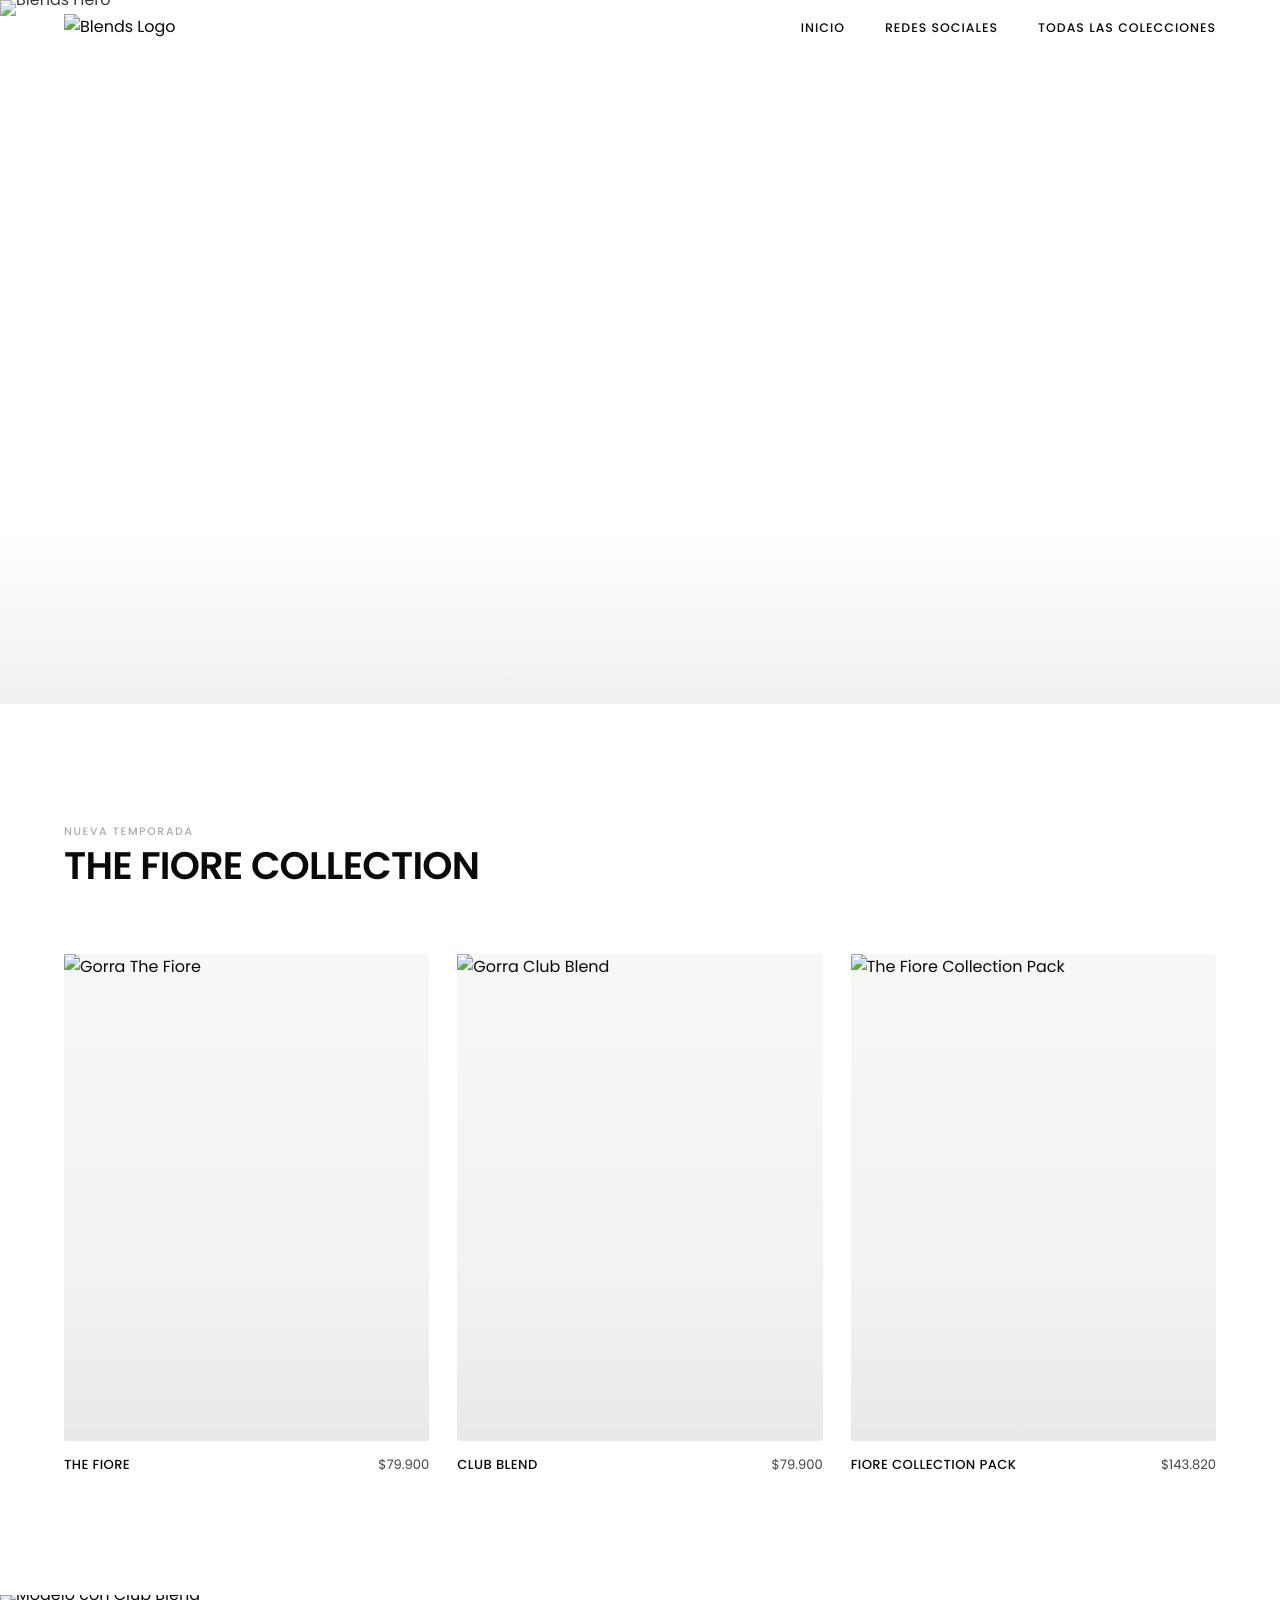
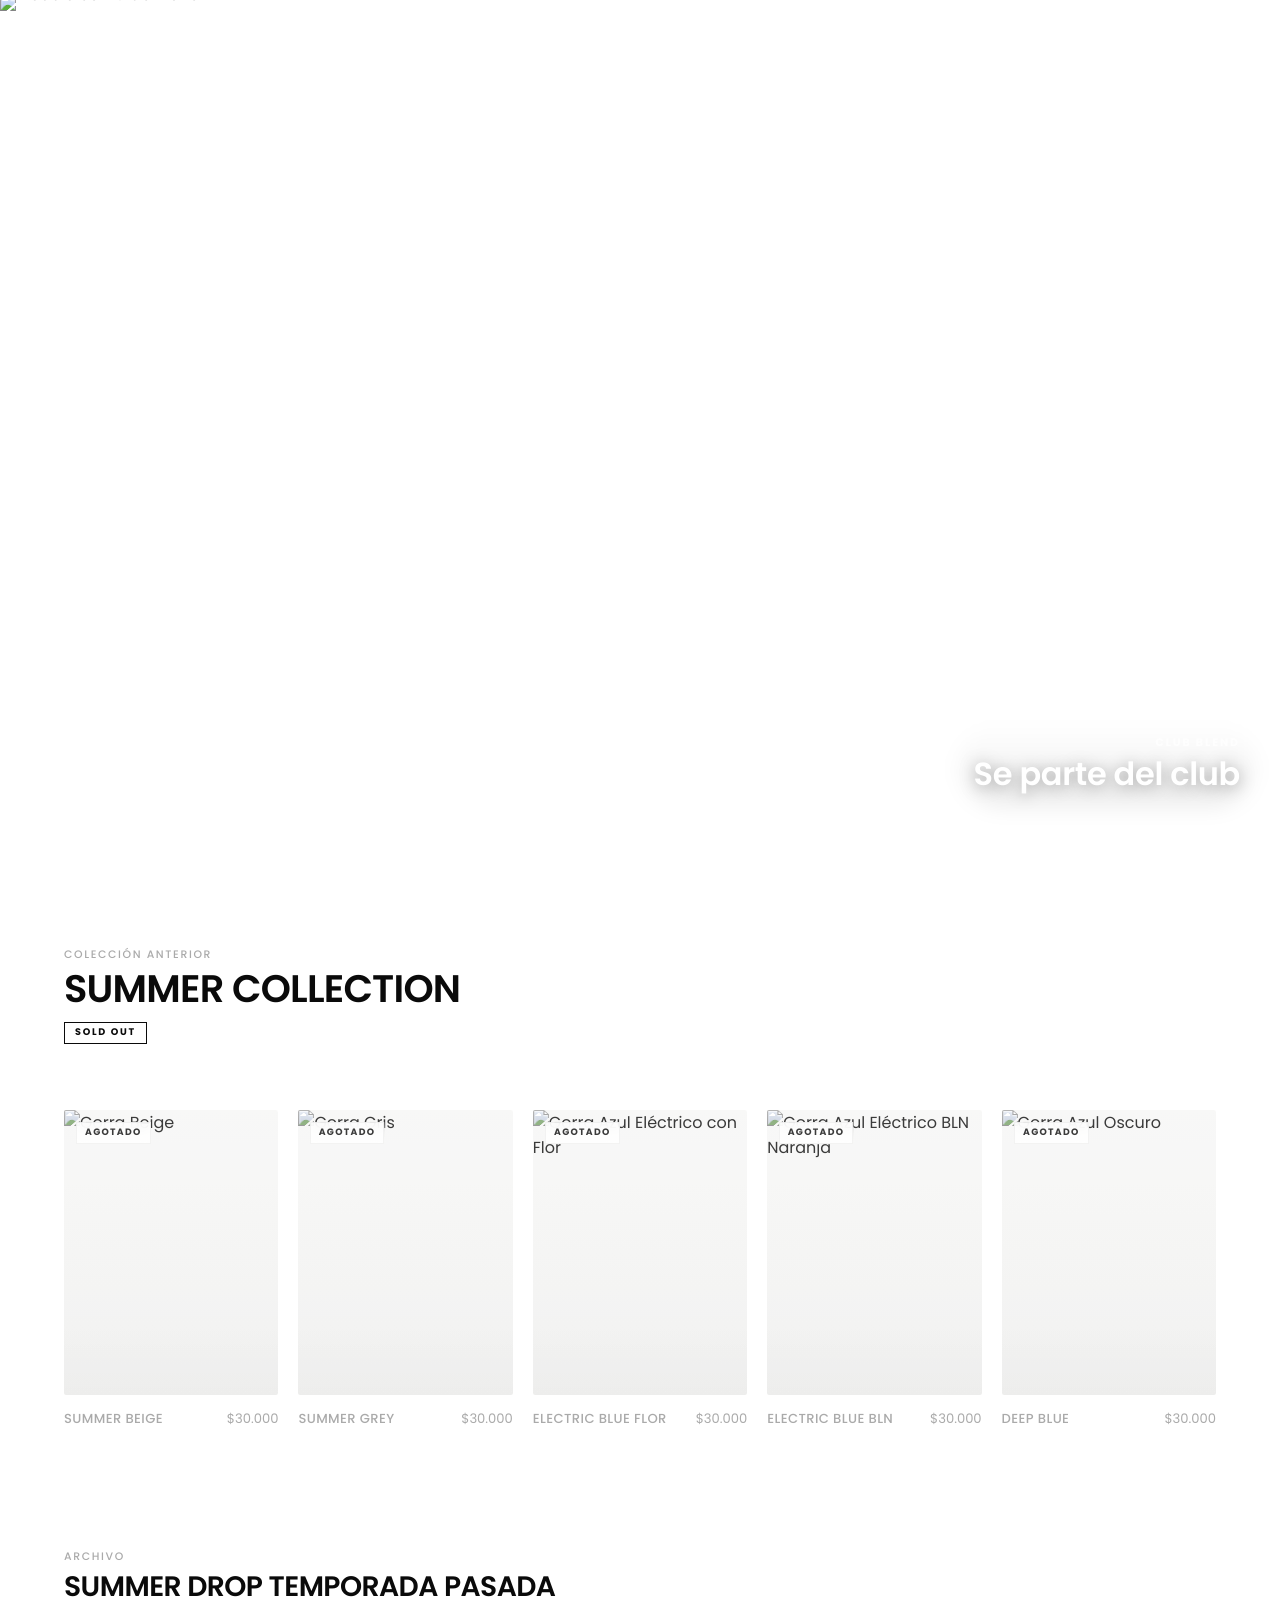
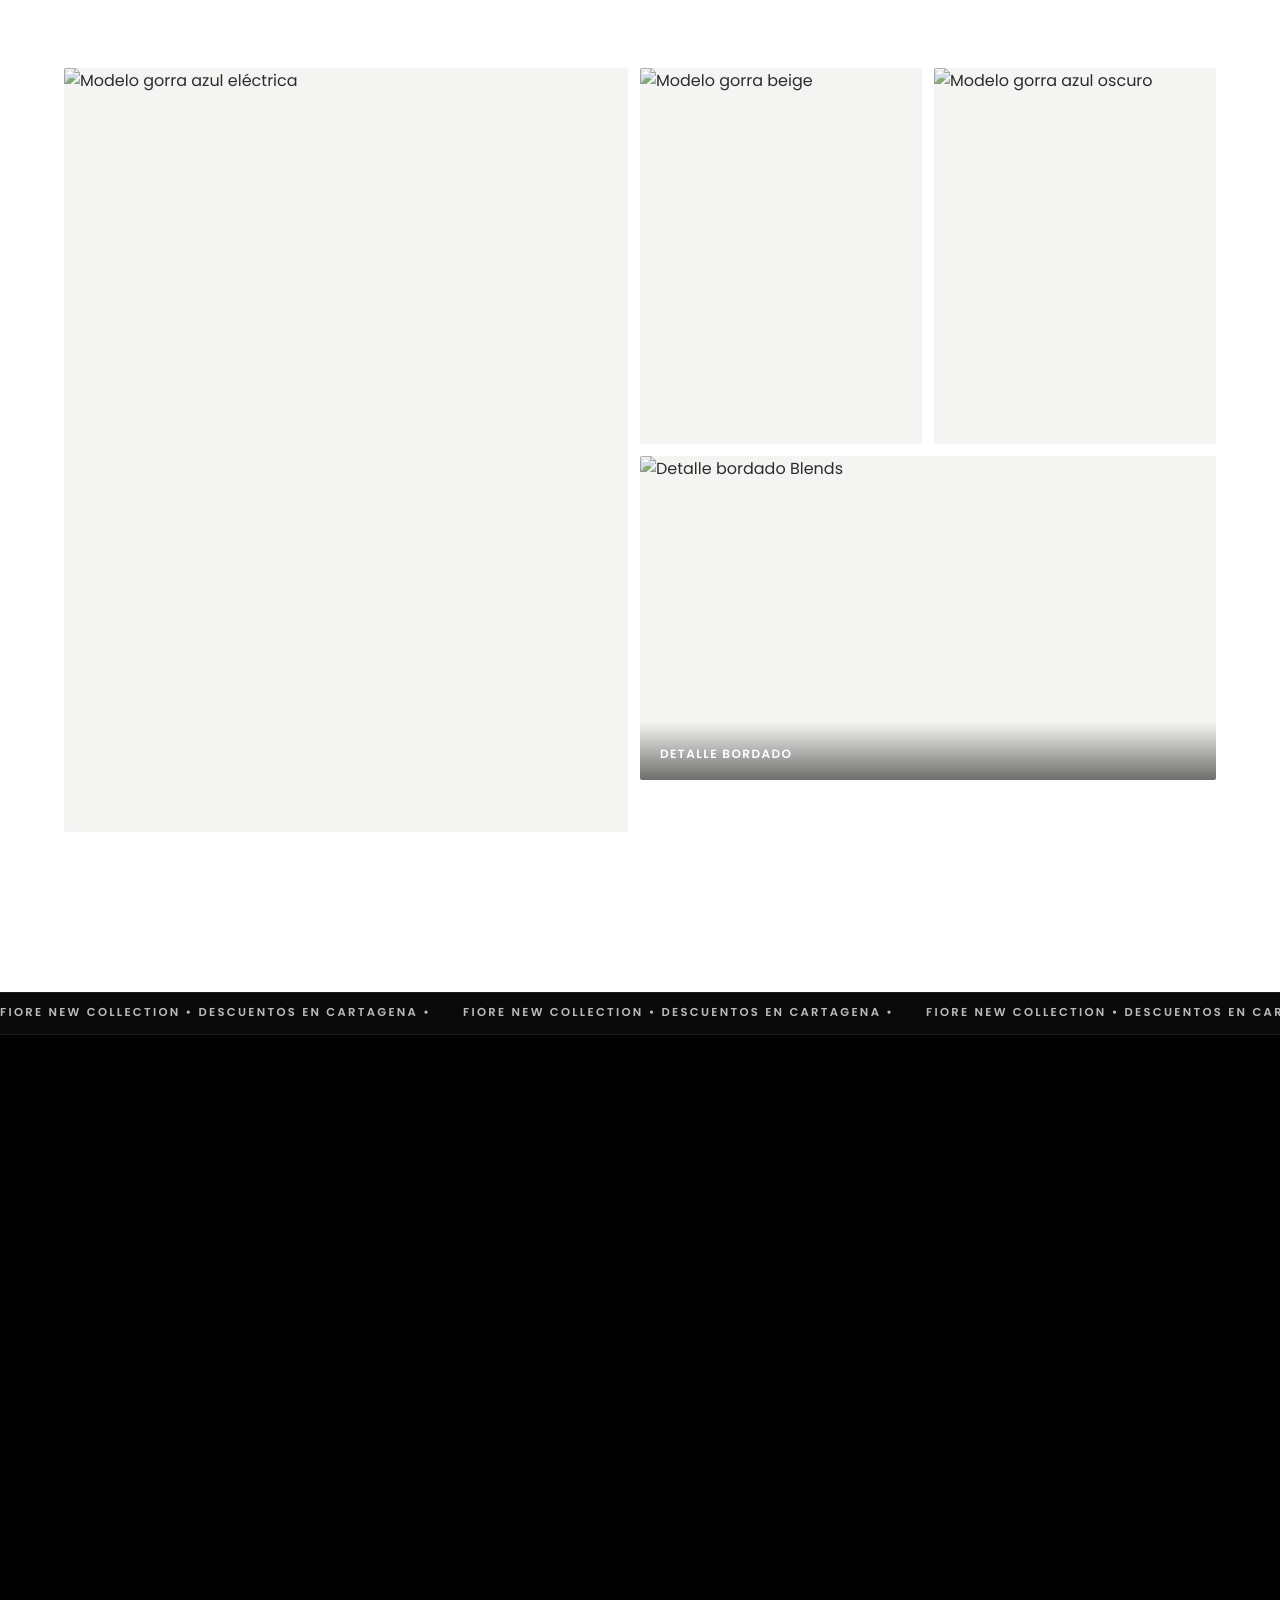
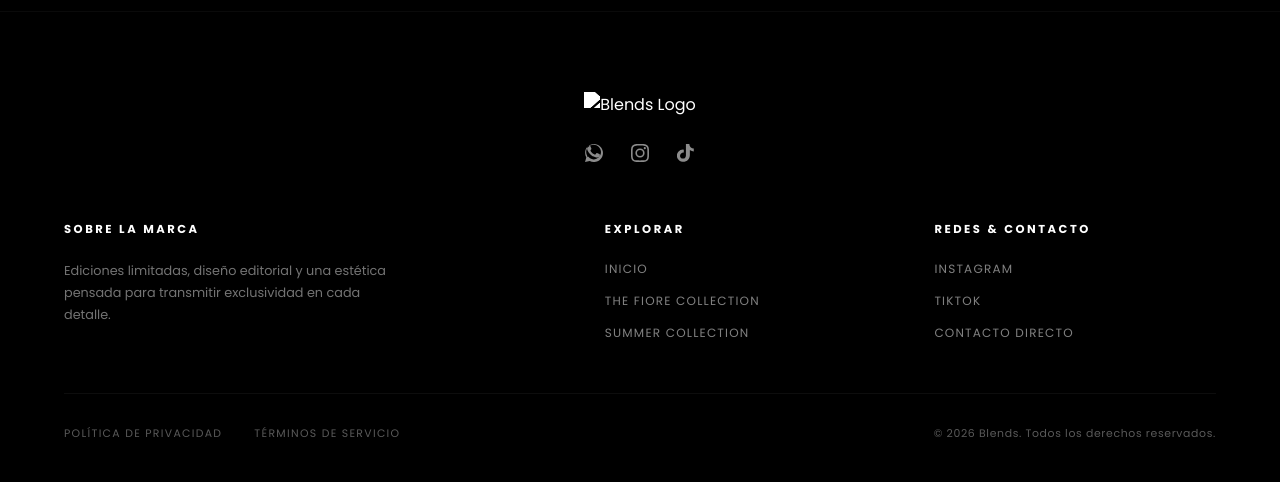
==== index.html @ 02bc0411 "Primer deploy de Blends" ====
<!DOCTYPE html>
<html lang="es">
<head>
  <meta charset="UTF-8" />
  <meta name="viewport" content="width=device-width, initial-scale=1.0" />
  <title>blends | inicio</title>

  <link rel="icon" type="image/png" href="Media/Logo%20b.png">
  <link rel="preconnect" href="https://fonts.googleapis.com" />
  <link rel="preconnect" href="https://fonts.gstatic.com" crossorigin />
  <link href="https://fonts.googleapis.com/css2?family=Poppins:wght@300;400;500;600;700&display=swap" rel="stylesheet" />
  <link rel="stylesheet" href="styles.css" />
</head>
<body>

  <div class="site-shell">

    <header class="navbar">
      <nav class="nav-inner">
        <a href="#" class="nav-logo-link">
          <img
            src="https://github.com/Lggslemi/Desarrollo-de-Web-Unidad-1/blob/main/Logo%20negro%20Blends.png?raw=true"
            alt="Blends Logo"
            class="nav-logo"
          />
        </a>
        <button class="nav-hamburger" aria-label="Abrir menú" aria-expanded="false">
          <span></span><span></span><span></span>
        </button>
        <ul class="nav-links">
          <li><a href="#">Inicio</a></li>
          <li><a href="redes-sociales.html">Redes Sociales</a></li>
          <li><a href="todas-las-colecciones.html">Todas las Colecciones</a></li>
        </ul>
      </nav>
    </header>

    <main>

      <section class="hero">
        <img
          src="https://github.com/Lggslemi/Desarrollo-de-Web-Unidad-1/blob/main/Banner.png?raw=true"
          alt="Blends Hero"
          class="hero-img"
        />
      </section>

      <section class="collection-section" id="fiore">
        <div class="section-header">
          <span class="section-label">Nueva Temporada</span>
          <h2 class="section-title">The Fiore Collection</h2>
        </div>

        <div class="product-grid">

          <article class="product-card product-card--fiore buy-trigger" data-product="fiore" aria-label="Comprar gorra The Fiore">
            <div class="product-img-wrap">
              <img
                src="https://github.com/Lggslemi/Desarrollo-de-Web-Unidad-1/blob/main/The%20fiore.png?raw=true"
                alt="Gorra The Fiore"
                class="product-img product-img-main"
                loading="lazy"
              />
              <img
                src="https://github.com/Lggslemi/Desarrollo-de-Web-Unidad-1/blob/main/The%20fiore%20trasera.png?raw=true"
                alt="Gorra The Fiore en hover"
                class="product-img product-img-hover"
                loading="lazy"
              />
            </div>
            <div class="product-info">
              <p class="product-name">The Fiore</p>
              <p class="product-price">$79.900</p>
            </div>
          </article>

          <article class="product-card product-card--fiore buy-trigger" data-product="club" aria-label="Comprar gorra Club Blend">
            <div class="product-img-wrap">
              <img
                src="https://github.com/Lggslemi/Desarrollo-de-Web-Unidad-1/blob/main/Club%20blend.png?raw=true"
                alt="Gorra Club Blend"
                class="product-img product-img-main"
                loading="lazy"
              />
              <img
                src="https://github.com/Lggslemi/Desarrollo-de-Web-Unidad-1/blob/main/club%20blen%20trasera.png?raw=true"
                alt="Gorra Club Blend en hover"
                class="product-img product-img-hover"
                loading="lazy"
              />
            </div>
            <div class="product-info">
              <p class="product-name">Club Blend</p>
              <p class="product-price">$79.900</p>
            </div>
          </article>

          <article class="product-card product-card--fiore buy-trigger" data-product="fiorepack">
            <div class="product-img-wrap">
              <img
                src="https://github.com/Lggslemi/Desarrollo-de-Web-Unidad-1/blob/main/blends%20pack%20v2.png?raw=true"
                alt="The Fiore Collection Pack"
                class="product-img product-img-main"
                loading="lazy"
              />
              <img
                src="https://github.com/Lggslemi/Desarrollo-de-Web-Unidad-1/blob/main/pack%20hover.png?raw=true"
                alt="Fiore Collection Pack en hover"
                class="product-img product-img-hover"
                loading="lazy"
              />
            </div>
            <div class="product-info">
              <p class="product-name">Fiore Collection Pack</p>
              <p class="product-price">$143.820</p>
            </div>
          </article>

        </div>
      </section>

      <section class="model-banner model-banner--alt">
        <div class="model-banner-inner">
          <img
            src="https://github.com/Lggslemi/Desarrollo-de-Web-Unidad-1/blob/main/Se%20parte%20del%20club.png?raw=true"
            alt="Modelo con Club Blend"
            class="model-banner-img"
            loading="lazy"
          />
          <div class="model-banner-caption model-banner-caption--right">
            <span class="caption-label">Club Blend</span>
            <p class="caption-text">Se parte del club</p>
          </div>
        </div>
      </section>

      <section class="collection-section sold-out-section" id="summer">
        <div class="section-header">
          <span class="section-label sold-out-label">Colección Anterior</span>
          <h2 class="section-title">Summer Collection</h2>
          <span class="sold-out-badge">SOLD OUT</span>
        </div>

        <div class="product-grid product-grid--five">

          <article class="product-card sold-out">
            <div class="product-img-wrap">
              <img
                src="https://github.com/Lggslemi/Desarrollo-de-Web-Unidad-1/blob/main/Gorra%20Beige.png?raw=true"
                alt="Gorra Beige"
                class="product-img"
                loading="lazy"
              />
              <span class="sold-out-tag">Agotado</span>
            </div>
            <div class="product-info">
              <p class="product-name">Summer Beige</p>
              <p class="product-price">$30.000</p>
            </div>
          </article>

          <article class="product-card sold-out">
            <div class="product-img-wrap">
              <img
                src="https://github.com/Lggslemi/Desarrollo-de-Web-Unidad-1/blob/main/Gorra%20Gris.png?raw=true"
                alt="Gorra Gris"
                class="product-img"
                loading="lazy"
              />
              <span class="sold-out-tag">Agotado</span>
            </div>
            <div class="product-info">
              <p class="product-name">Summer Grey</p>
              <p class="product-price">$30.000</p>
            </div>
          </article>

          <article class="product-card sold-out">
            <div class="product-img-wrap">
              <img
                src="https://github.com/Lggslemi/Desarrollo-de-Web-Unidad-1/blob/main/Gorra%20azul%20flor.png?raw=true"
                alt="Gorra Azul Eléctrico con Flor"
                class="product-img"
                loading="lazy"
              />
              <span class="sold-out-tag">Agotado</span>
            </div>
            <div class="product-info">
              <p class="product-name">Electric Blue Flor</p>
              <p class="product-price">$30.000</p>
            </div>
          </article>

          <article class="product-card sold-out">
            <div class="product-img-wrap">
              <img
                src="https://github.com/Lggslemi/Desarrollo-de-Web-Unidad-1/blob/main/Gorra%20azul%20frontal.png?raw=true"
                alt="Gorra Azul Eléctrico BLN Naranja"
                class="product-img"
                loading="lazy"
              />
              <span class="sold-out-tag">Agotado</span>
            </div>
            <div class="product-info">
              <p class="product-name">Electric Blue BLN</p>
              <p class="product-price">$30.000</p>
            </div>
          </article>

          <article class="product-card sold-out">
            <div class="product-img-wrap">
              <img
                src="https://github.com/Lggslemi/Desarrollo-de-Web-Unidad-1/blob/main/Gorra%20azul%20oscuro%20frontal.png?raw=true"
                alt="Gorra Azul Oscuro"
                class="product-img"
                loading="lazy"
              />
              <span class="sold-out-tag">Agotado</span>
            </div>
            <div class="product-info">
              <p class="product-name">Deep Blue</p>
              <p class="product-price">$30.000</p>
            </div>
          </article>

        </div>
      </section>

      <section class="summer-models-banner">
        <div class="section-header">
          <span class="section-label sold-out-label">Archivo</span>
          <h2 class="section-title section-title--sm">Summer drop temporada pasada</h2>
        </div>

        <div class="summer-models-grid">

          <div class="summer-model-item summer-model-item--large">
            <img
              src="https://github.com/Lggslemi/Desarrollo-de-Web-Unidad-1/blob/main/Modelo%20con%20gorra%20azul%20agotada.jpg?raw=true"
              alt="Modelo gorra azul eléctrica"
              class="summer-model-img"
              loading="lazy"
            />
          </div>

          <div class="summer-model-item">
            <img
              src="https://github.com/Lggslemi/Desarrollo-de-Web-Unidad-1/blob/main/Modelo%20con%20gorra%20beige%20agotada.jpg?raw=true"
              alt="Modelo gorra beige"
              class="summer-model-img"
              loading="lazy"
            />
          </div>

          <div class="summer-model-item">
            <img
              src="https://github.com/Lggslemi/Desarrollo-de-Web-Unidad-1/blob/main/Modelo%20con%20gorra%20azul%20oscuro%20agotada.jpg?raw=true"
              alt="Modelo gorra azul oscuro"
              class="summer-model-img"
              loading="lazy"
            />
          </div>

          <div class="summer-model-item summer-model-item--detail">
            <img
              src="https://github.com/Lggslemi/Desarrollo-de-Web-Unidad-1/blob/main/blends%20bordado%20en%20gorra%20agotada%20(1).jpg?raw=true"
              alt="Detalle bordado Blends"
              class="summer-model-img"
              loading="lazy"
            />
            <div class="detail-overlay">
              <span>Detalle Bordado</span>
            </div>
          </div>

        </div>
      </section>

      <section class="video-editorial">
        <div class="video-editorial-ticker" aria-hidden="true">
          <div class="ticker-track">
            <span>FIORE NEW COLLECTION • DESCUENTOS EN CARTAGENA • </span>
            <span>FIORE NEW COLLECTION • DESCUENTOS EN CARTAGENA • </span>
            <span>FIORE NEW COLLECTION • DESCUENTOS EN CARTAGENA • </span>
            <span>FIORE NEW COLLECTION • DESCUENTOS EN CARTAGENA • </span>
          </div>
        </div>

        <div class="video-editorial-frame">
          <video
            class="video-editorial-bg"
            autoplay
            loop
            muted
            playsinline
            preload="auto"
          >
            <source src="Media/BLENDS.mp4" type="video/mp4" />
          </video>

          <div class="video-editorial-overlay"></div>
        </div>
      </section>

    </main>

    <footer class="footer" id="social">
      
      <div class="footer-top-identity">
        <img
          src="https://github.com/Lggslemi/Desarrollo-de-Web-Unidad-1/blob/main/Logo%20negro%20Blends.png?raw=true"
          alt="Blends Logo"
          class="footer-logo"
        />
        <div class="footer-social-row">
          <a href="#" class="footer-social-link" aria-label="WhatsApp">
            <svg viewBox="0 0 24 24"><path d="M.057 24l1.687-6.163c-1.041-1.804-1.588-3.849-1.587-5.946C.06 5.348 5.397.01 12.008.01c3.202.001 6.212 1.246 8.477 3.514 2.266 2.268 3.507 5.28 3.505 8.484-.004 6.657-5.34 11.997-11.953 11.997-2.005-.001-3.973-.502-5.713-1.457L0 24zm6.59-4.846c1.6.95 3.188 1.449 4.825 1.451 5.436 0 9.86-4.37 9.864-9.799.002-2.63-1.023-5.101-2.885-6.966C16.528 1.975 14.063.953 11.453.953c-5.44 0-9.866 4.371-9.87 9.8-.001 1.74.47 3.426 1.365 4.9l-.38 1.382 1.45-.376zm13.134-5.28c-.104-.173-.382-.277-.8-.483-.417-.206-2.465-1.215-2.847-1.353-.382-.137-.66-.206-.938.206-.278.412-1.077 1.353-1.32 1.629-.243.277-.487.31-.904.103-.417-.206-1.762-.649-3.357-2.071-1.242-1.107-2.08-2.473-2.324-2.885-.244-.412-.026-.635.18-.84.186-.184.417-.487.626-.731.209-.244.278-.417.417-.696.14-.279.07-.522-.035-.729-.104-.206-.938-2.26-1.285-3.097-.338-.813-.683-.703-.938-.716-.243-.014-.522-.016-.8-.016-.278 0-.73.104-1.113.522-.383.417-1.46 1.428-1.46 3.483s1.495 4.04 1.704 4.318c.209.278 2.942 4.493 7.129 6.297 1 .429 1.779.686 2.387.878 1.004.319 1.918.274 2.64.167.805-.12 2.466-.993 2.813-1.954.348-.962.348-1.785.244-1.958z"/></svg>
          </a>
          <a href="#" class="footer-social-link" aria-label="Instagram">
            <svg viewBox="0 0 24 24"><path d="M12 2.163c3.204 0 3.584.012 4.85.07 3.252.148 4.771 1.691 4.919 4.919.058 1.265.069 1.645.069 4.849 0 3.205-.012 3.584-.069 4.849-.149 3.225-1.664 4.771-4.919 4.919-1.266.058-1.644.07-4.85.07-3.204 0-3.584-.012-4.849-.07-3.26-.149-4.771-1.699-4.919-4.92-.058-1.265-.07-1.644-.07-4.849 0-3.204.013-3.583.07-4.849.149-3.227 1.664-4.771 4.919-4.919 1.266-.057 1.645-.069 4.849-.069zM12 0C8.741 0 8.333.014 7.053.072 2.695.272.273 2.69.073 7.051.014 8.333 0 8.741 0 12c0 3.259.014 3.668.072 4.948.2 4.358 2.618 6.78 6.98 6.98 1.281.058 1.689.072 4.948.072 3.259 0 3.668-.014 4.948-.072 4.354-.2 6.782-2.618 6.979-6.98.059-1.28.073-1.689.073-4.948 0-3.259-.014-3.667-.072-4.947-.196-4.354-2.617-6.78-6.979-6.98C15.668.014 15.259 0 12 0zm0 5.838a6.162 6.162 0 100 12.324 6.162 6.162 0 000-12.324zM12 16a4 4 0 110-8 4 4 0 010 8zm6.406-11.845a1.44 1.44 0 100 2.881 1.44 1.44 0 000-2.881z"/></svg>
          </a>
          <a href="#" class="footer-social-link" aria-label="TikTok">
            <svg viewBox="0 0 24 24"><path d="M12.525.02c1.31-.02 2.61-.01 3.91-.02.08 1.53.63 3.05 1.69 4.18 1.12 1.11 2.7 1.69 4.25 1.78v3.91c-1.7-.02-3.38-.54-4.78-1.5-.15-.1-.29-.22-.43-.33V14.5c.02 2.37-.8 4.73-2.41 6.47-1.85 2-4.63 3.09-7.33 2.82-2.88-.22-5.61-2.09-6.85-4.72-1.39-2.86-.92-6.52 1.18-8.9a8.913 8.913 0 017.3-2.64v3.95c-1.42-.04-2.91.43-3.88 1.49-.99 1.01-1.33 2.58-.9 3.93.4 1.34 1.63 2.38 3.03 2.53 1.45.21 2.99-.33 3.8-1.55.57-.83.82-1.87.79-2.87V.02z"/></svg>
          </a>
        </div>
      </div>

      <div class="footer-grid">
        
        <div class="footer-column">
          <span class="footer-title">Sobre la Marca</span>
          <p class="footer-brand-copy">
            Ediciones limitadas, diseño editorial y una estética pensada para transmitir exclusividad en cada detalle.
          </p>
        </div>

        <div class="footer-column">
          <span class="footer-title">Explorar</span>
          <a href="#">Inicio</a>
          <a href="#fiore">The Fiore Collection</a>
          <a href="#summer">Summer Collection</a>
        </div>

        <div class="footer-column">
          <span class="footer-title">Redes & Contacto</span>
          <a href="#">Instagram</a>
          <a href="#">TikTok</a>
          <a href="#">Contacto Directo</a>
        </div>

      </div>

      <div class="footer-bottom">
        <div class="footer-legal-links">
          <a href="#">Política de Privacidad</a>
          <a href="#">Términos de Servicio</a>
        </div>
        <p class="footer-copy">© 2026 Blends. Todos los derechos reservados.</p>
      </div>

    </footer>

  </div>

  <!-- Modal:artagena o Mercado Libre -->
<div class="location-modal" id="locationModal" aria-hidden="true">
  <div class="location-modal__backdrop" data-close-modal></div>

  <div class="location-modal__panel" role="dialog" aria-modal="true" aria-labelledby="locationModalTitle">
    <button class="location-modal__close" type="button" aria-label="Cerrar" data-close-modal>×</button>

    <div class="location-modal__header">
      <p class="location-modal__eyebrow">¿Cómo quieres ver este producto?</p>
      <h3 id="locationModalTitle" class="location-modal__title">Elige cómo quieres continuar</h3>
      <p class="location-modal__text">
        Beneficios disponibles en Cartagena
      </p>
    </div>

    <div class="location-modal__actions">
      <button type="button" class="location-modal__button location-modal__button--primary" id="cartagenaButton">
        Estoy en Cartagena
      </button>
      <button type="button" class="location-modal__button location-modal__button--ghost" id="otherCitiesButton">
        Otra Ciudad
      </button>
    </div>
  </div>
</div>
  <script src="script.js"></script>
</body>
</html>
---- styles.css ----
/* ---------- 0. RESET yyy VARIABLES ---------- */
*, *::before, *::after {
  box-sizing: border-box;
  margin: 0;
  padding: 0;
}

:root {
  --color-black:     #0a0a0a;
  --color-white:     #ffffff;
  --color-grey-soft: #f4f4f2;
  --color-grey-mid:  #aaaaaa;
  --color-grey-dark: #444444;
  --color-sold-out:  #888888;

  --font-main: 'Poppins', sans-serif;

  --navbar-h: 52px;

  --section-gap: 80px;
  --section-gap-lg: 120px;

  --max-w: 1440px;
  --side-pad: clamp(20px, 5vw, 80px);

  --line-soft: rgba(0, 0, 0, 0.08);
  --line-soft-2: rgba(0, 0, 0, 0.06);
  --shadow-soft: 0 12px 30px rgba(0, 0, 0, 0.08);
  --shadow-hover: 0 18px 40px rgba(0, 0, 0, 0.12);
  --radius-soft: 20px;
}

html {
  scroll-behavior: smooth;
}

body {
  font-family: var(--font-main);
  background: var(--color-white);
  color: var(--color-black);
  -webkit-font-smoothing: antialiased;
  text-rendering: geometricPrecision;
}

img {
  display: block;
  max-width: 100%;
}

ul {
  list-style: none;
}

a {
  text-decoration: none;
  color: inherit;
}

::selection {
  background: rgba(0, 0, 0, 0.9);
  color: #fff;
}

/* ---------- SITE WRAPPER ---------- */
.site-shell {
  position: relative;
  z-index: 1;
}

/* ---------- 1. NAVBAR ---------- */
.navbar {
  position: fixed;
  top: 0;
  left: 0;
  width: 100%;
  height: var(--navbar-h);
  background: transparent;
  backdrop-filter: none;
  -webkit-backdrop-filter: none;
  z-index: 1000;
  border-bottom: 0;
  box-shadow: none;
  overflow: hidden;
  transition: background-color 0.25s ease, backdrop-filter 0.25s ease, border-color 0.25s ease, box-shadow 0.25s ease;
}

.navbar::before {
  content: '';
  position: absolute;
  inset: 0;
  background: linear-gradient(
    to bottom,
    rgba(255,255,255,0.14) 0%,
    rgba(255,255,255,0.08) 55%,
    rgba(255,255,255,0) 100%
  );
  pointer-events: none;
  opacity: 1;
  transition: opacity 0.25s ease;
}

.navbar--scrolled {
  background: rgba(255, 255, 255, 0.98);
  backdrop-filter: blur(8px);
  -webkit-backdrop-filter: blur(8px);
  border-bottom: none;
  box-shadow: 0 2px 20px rgba(0,0,0,0.06);
}

.navbar--scrolled::before {
  opacity: 0;
}

.nav-inner {
  position: relative;
  z-index: 1;
  max-width: var(--max-w);
  margin: 0 auto;
  padding: 0 var(--side-pad);
  height: 100%;
  display: flex;
  align-items: center;
  justify-content: space-between;
}

.nav-logo-link {
  display: flex;
  align-items: center;
}

.nav-logo {
  height: 24px;
  width: auto;
  object-fit: contain;
}

.nav-links {
  display: flex;
  gap: 40px;
}

.nav-links a {
  font-size: 0.78rem;
  font-weight: 500;
  letter-spacing: 0.08em;
  text-transform: uppercase;
  color: var(--color-black);
  position: relative;
  padding-bottom: 2px;
}

.nav-links a::after {
  content: '';
  position: absolute;
  bottom: 0;
  left: 0;
  width: 0;
  height: 1px;
  background: var(--color-black);
  transition: width 0.25s ease;
}

.nav-links a:hover::after {
  width: 100%;
}

.nav-hamburger {
  display: none;
  flex-direction: column;
  gap: 5px;
  background: none;
  border: none;
  cursor: pointer;
  padding: 4px;
}

.nav-hamburger span {
  display: block;
  width: 24px;
  height: 1.5px;
  background: var(--color-black);
  transition: transform 0.2s, opacity 0.2s;
}

/* ---------- 2. HERO ---------- */
.hero {
  margin-top: 0;
  width: 100%;
  overflow: hidden;
  line-height: 0;
  position: relative;
  z-index: 0;
}

.hero::after {
  content: '';
  position: absolute;
  inset: 0;
  background:
    linear-gradient(to bottom, rgba(255,255,255,0.08), rgba(255,255,255,0) 18%),
    linear-gradient(to top, rgba(0,0,0,0.06), rgba(0,0,0,0) 25%);
  pointer-events: none;
}

.hero-img {
  width: 100%;
  height: auto;
  min-height: 55vw;
  object-fit: cover;
  object-position: top center;
  display: block;
}

/* ---------- 3. SECCIÓN COLECCIÓN ---------- */
.collection-section {
  padding: var(--section-gap-lg) var(--side-pad);
  max-width: var(--max-w);
  margin: 0 auto;
}

.section-header {
  margin-bottom: 48px;
  display: flex;
  flex-direction: column;
  gap: 6px;
  position: relative;
  padding-bottom: 18px;
}
/*
.section-header::after {
  content: '';
  position: absolute;
  left: 0;
  bottom: 0;
  width: 92px;
  height: 1px;
  background: linear-gradient(90deg, rgba(0,0,0,0.28), rgba(0,0,0,0));
}
*/
.section-label {
  font-size: 0.68rem;
  font-weight: 500;
  letter-spacing: 0.15em;
  text-transform: uppercase;
  color: var(--color-grey-mid);
}

.section-title {
  font-size: clamp(1.6rem, 3vw, 2.6rem);
  font-weight: 600;
  letter-spacing: -0.02em;
  line-height: 1.1;
  text-transform: uppercase;
}

.section-title--sm {
  font-size: clamp(1.2rem, 2.2vw, 1.9rem);
}

.sold-out-badge {
  display: inline-block;
  margin-top: 4px;
  padding: 3px 10px;
  border: 1px solid var(--color-black);
  font-size: 0.6rem;
  font-weight: 700;
  letter-spacing: 0.18em;
  text-transform: uppercase;
  align-self: flex-start;
  background: rgba(255,255,255,0.7);
  backdrop-filter: blur(6px);
}

/* ---------- 4. PRODUCT GRID ---------- */
.product-grid {
  display: grid;
  grid-template-columns: 1fr;
  gap: 20px;
}

@media (min-width: 600px) {
  .product-grid {
    grid-template-columns: repeat(2, 1fr);
  }
}

@media (min-width: 960px) {
  .product-grid {
    grid-template-columns: repeat(3, 1fr);
    gap: 28px;
  }
}

.product-grid--five {
  grid-template-columns: repeat(2, 1fr);
}

@media (min-width: 768px) {
  .product-grid--five {
    grid-template-columns: repeat(3, 1fr);
  }
}

@media (min-width: 1100px) {
  .product-grid--five {
    grid-template-columns: repeat(5, 1fr);
    gap: 20px;
  }
}

/* ---------- 5. PRODUCT CARD ---------- */
.product-card {
  cursor: pointer;
}

.product-img-wrap {
  aspect-ratio: 3 / 4;
  overflow: hidden;
  background: linear-gradient(180deg, #f7f7f5 0%, #efefed 100%);
  position: relative;
  transition: transform 0.35s ease, box-shadow 0.35s ease, filter 0.35s ease;
  border-radius: 2px;
}

.product-card:hover .product-img-wrap {
  transform: translateY(-2px);
  box-shadow: var(--shadow-soft);
}

.product-card--fiore .product-img-wrap {
  position: relative;
}

.product-card--fiore .product-img {
  width: 100%;
  height: 100%;
  object-fit: cover;
  object-position: center;
  display: block;
}

.product-card--fiore .product-img-main {
  position: relative;
  z-index: 1;
}

.product-card--fiore .product-img-hover {
  position: absolute;
  inset: 0;
  z-index: 2;
  opacity: 0;
  transition: opacity 0.3s ease;
}

.product-card--fiore:hover .product-img-hover {
  opacity: 1;
}

.product-card--fiore:hover .product-img-main {
  opacity: 1;
}

.product-card:not(.sold-out):not(.product-card--fiore) .product-img-wrap:hover {
  transform: translateY(-2px);
  box-shadow: var(--shadow-soft);
}

.product-img-wrap::after {
  content: '';
  position: absolute;
  inset: 0;
  background: linear-gradient(to top, rgba(0,0,0,0.04), rgba(255,255,255,0) 30%);
  pointer-events: none;
  opacity: 0.65;
}

.product-img {
  width: 100%;
  height: 100%;
  object-fit: cover;
  object-position: center;
  transition: none;
  display: block;
}

.product-info {
  padding: 14px 0 0;
  display: flex;
  justify-content: space-between;
  align-items: baseline;
  gap: 12px;
}

.product-name {
  font-size: 0.82rem;
  font-weight: 500;
  letter-spacing: 0.03em;
  text-transform: uppercase;
  color: var(--color-black);
}

.product-price {
  font-size: 0.82rem;
  font-weight: 400;
  color: var(--color-grey-dark);
}

/* ---------- 6. SOLD-OUT CARDS ---------- */
.product-card.sold-out .product-img-wrap {
  filter: grayscale(50%);
  opacity: 0.80;
}

.product-card.sold-out .product-img-wrap:hover {
  filter: grayscale(20%);
  opacity: 1;
  box-shadow: 0 4px 24px rgba(0,0,0,0.10);
  transform: translateY(-2px);
}

.sold-out-tag {
  position: absolute;
  top: 12px;
  left: 12px;
  background: rgba(255,255,255,0.9);
  font-size: 0.58rem;
  font-weight: 700;
  letter-spacing: 0.14em;
  text-transform: uppercase;
  padding: 3px 8px;
  color: var(--color-black);
  z-index: 2;
  border: 1px solid rgba(0,0,0,0.06);
  backdrop-filter: blur(6px);
}

.sold-out-label {
  color: var(--color-grey-mid);
}

.sold-out-section .product-name,
.sold-out-section .product-price {
  color: var(--color-grey-mid);
}

/* ---------- 7. MODEL BANNER ---------- */
.model-banner {
  width: 100%;
  overflow: hidden;
  position: relative;
  line-height: 0;
}

.model-banner-inner {
  position: relative;
}

.model-banner-img {
  width: 100%;
  height: auto;
  min-height: 65vw;
  max-height: 90vh;
  object-fit: cover;
  object-position: top center;
  display: block;
  transition: transform 0.8s ease;
}

.model-banner:hover .model-banner-img {
  transform: scale(1.02);
}

.model-banner-caption {
  position: absolute;
  bottom: 32px;
  left: 40px;
  color: var(--color-white);
  line-height: 1.3;
}

.model-banner-caption::before {
  content: '';
  position: absolute;
  inset: -12px -14px;
  background: linear-gradient(180deg, rgba(0,0,0,0.0), rgba(0,0,0,0.08));
  filter: blur(10px);
  z-index: -1;
  border-radius: 999px;
}

.model-banner-caption--right {
  left: auto;
  right: 40px;
  text-align: right;
}

.caption-label {
  display: block;
  font-size: 0.68rem;
  font-weight: 700;
  letter-spacing: 0.18em;
  text-transform: uppercase;
  margin-bottom: 4px;
  opacity: 0.8;
}

.caption-text {
  font-size: clamp(1.2rem, 3vw, 2rem);
  font-weight: 600;
  letter-spacing: -0.01em;
  text-shadow: 0 2px 16px rgba(0,0,0,0.35);
}

/* ---------- 8. SUMMER MODELS BANNER ---------- */
.summer-models-banner {
  padding: 0 var(--side-pad) var(--section-gap-lg);
  max-width: var(--max-w);
  margin: 0 auto;
}

.summer-models-grid {
  display: grid;
  grid-template-columns: 1fr 1fr;
  grid-template-rows: auto auto;
  gap: 12px;
}

@media (min-width: 768px) {
  .summer-models-grid {
    grid-template-columns: 2fr 1fr 1fr;
    grid-template-rows: 1fr 1fr;
  }

  .summer-model-item--large {
    grid-row: 1 / 3;
  }

  .summer-model-item--detail {
    grid-column: 2 / 4;
    grid-row: 2 / 3;
  }
}

.summer-model-item {
  overflow: hidden;
  position: relative;
  aspect-ratio: 3 / 4;
  background: var(--color-grey-soft);
  border-radius: 2px;
}

.summer-model-item--large {
  aspect-ratio: unset;
}

.summer-model-item--detail {
  aspect-ratio: 16 / 9;
}

.summer-model-img {
  width: 100%;
  height: 100%;
  object-fit: cover;
  object-position: top center;
  filter: grayscale(40%);
  opacity: 0.85;
  transition: filter 0.4s ease, opacity 0.4s ease, transform 0.5s ease;
  display: block;
}

.summer-model-item:hover .summer-model-img {
  filter: grayscale(0%);
  opacity: 1;
  transform: scale(1.03);
}

.detail-overlay {
  position: absolute;
  bottom: 0;
  left: 0;
  right: 0;
  background: linear-gradient(transparent, rgba(0,0,0,0.55));
  padding: 24px 20px 16px;
  color: var(--color-white);
  font-size: 0.75rem;
  font-weight: 600;
  letter-spacing: 0.12em;
  text-transform: uppercase;
}

/* ---------- 9. VIDEO EDITORIAL ---------- */
.video-editorial {
  width: 100%;
  background: #050505;
  color: var(--color-white);
  overflow: hidden;
  position: relative;
  margin-top: 40px;
}

.video-editorial-ticker {
  width: 100%;
  overflow: hidden;
  border-top: 1px solid rgba(255,255,255,0.08);
  border-bottom: 1px solid rgba(255,255,255,0.08);
  background: rgba(255,255,255,0.02);
}

.ticker-track {
  display: flex;
  width: max-content;
  gap: 0;
  padding: 12px 0;
  animation: ticker-move 22s linear infinite;
}

.ticker-track span {
  white-space: nowrap;
  font-size: 0.72rem;
  letter-spacing: 0.2em;
  text-transform: uppercase;
  font-weight: 600;
  color: rgba(255,255,255,0.72);
  padding-right: 32px;
}

.video-editorial-frame {
  position: relative;
  width: 100%;
  height: clamp(220px, 45vw, 640px);
  overflow: hidden;
  background: #000;
}

.video-editorial-bg {
  position: absolute;
  inset: 0;
  width: 100%;
  height: 100%;
  object-fit: cover;
  object-position: center;
  filter: contrast(1.06) brightness(0.82) saturate(0.95);
  display: block;
  transform: scale(1.01);
}

.video-editorial-overlay {
  position: absolute;
  inset: 0;
  background:
    linear-gradient(
      to top,
      rgba(0,0,0,0.58) 0%,
      rgba(0,0,0,0.28) 35%,
      rgba(0,0,0,0.12) 60%,
      rgba(0,0,0,0.28) 100%
    );
  z-index: 1;
}

/* ---------- 10. FOOTER PREMIUM (NUEVA EDICIÓN ESTILO MARCA MODA) ---------- */
.footer {
  background: #000000;
  color: var(--color-white);
  padding: 80px var(--side-pad) 40px;
  border-top: 1px solid rgba(255, 255, 255, 0.04);
  position: relative;
}

.footer-top-identity {
  display: flex;
  flex-direction: column;
  align-items: center;
  gap: 24px;
  margin-bottom: 60px;
  text-align: center;
}

.footer-logo {
  height: 28px;
  width: auto;
  object-fit: contain;
  /* Transforma automáticamente el logo negro en blanco premium */
  filter: brightness(0) invert(1);
}

.footer-social-row {
  display: flex;
  gap: 28px;
  align-items: center;
}

.footer-social-link {
  color: rgba(255, 255, 255, 0.55);
  transition: color 0.3s ease, transform 0.3s ease;
  display: inline-flex;
}

.footer-social-link:hover {
  color: var(--color-white);
  transform: translateY(-2px);
}

.footer-social-link svg {
  width: 18px;
  height: 18px;
  fill: currentColor;
}

.footer-grid {
  max-width: var(--max-w);
  margin: 0 auto;
  display: grid;
  grid-template-columns: 1.4fr 0.8fr 0.8fr;
  gap: 48px;
  padding-bottom: 50px;
  border-bottom: 1px solid rgba(255, 255, 255, 0.05);
}

.footer-column {
  display: flex;
  flex-direction: column;
  gap: 14px;
}

.footer-title {
  font-size: 0.72rem;
  font-weight: 700;
  letter-spacing: 0.22em;
  text-transform: uppercase;
  color: var(--color-white);
  margin-bottom: 8px;
}

.footer-brand-copy {
  font-size: 0.8rem;
  line-height: 1.7;
  color: rgba(255, 255, 255, 0.45);
  max-width: 340px;
}

.footer-column a {
  font-size: 0.75rem;
  font-weight: 400;
  letter-spacing: 0.1em;
  text-transform: uppercase;
  color: rgba(255, 255, 255, 0.5);
  transition: color 0.25s ease, transform 0.25s ease;
  width: fit-content;
}

.footer-column a:hover {
  color: var(--color-white);
  transform: translateX(4px);
}

.footer-bottom {
  max-width: var(--max-w);
  margin: 32px auto 0;
  display: flex;
  justify-content: space-between;
  align-items: center;
  flex-wrap: wrap;
  gap: 20px;
}

.footer-legal-links {
  display: flex;
  gap: 32px;
}

.footer-legal-links a {
  font-size: 0.68rem;
  text-transform: uppercase;
  letter-spacing: 0.12em;
  color: rgba(255, 255, 255, 0.35);
  transition: color 0.2s ease;
}

.footer-legal-links a:hover {
  color: var(--color-white);
}

.footer-copy {
  font-size: 0.68rem;
  color: rgba(255, 255, 255, 0.35);
  letter-spacing: 0.06em;
}

/* ---------- 11. RESPONSIVE ---------- */
@media (max-width: 767px) {
  .nav-hamburger {
    display: flex;
  }

  .nav-links {
    display: none;
    position: absolute;
    top: var(--navbar-h);
    left: 0;
    width: 100%;
    background: var(--color-white);
    border-top: 1px solid rgba(0,0,0,0.06);
    flex-direction: column;
    gap: 0;
    padding: 8px 0 16px;
  }

  .nav-links--open {
    display: flex;
  }

  .nav-links li {
    width: 100%;
  }

  .nav-links a {
    display: block;
    padding: 14px var(--side-pad);
    font-size: 0.88rem;
  }

  .nav-links a::after {
    display: none;
  }

  .hero-img {
    min-height: 75vw;
  }

  .model-banner-img {
    min-height: 100vw;
    max-height: none;
  }

  .model-banner-caption {
    bottom: 20px;
    left: 20px;
  }

  .model-banner-caption--right {
    right: 20px;
    left: auto;
  }

  .caption-text {
    font-size: 1.1rem;
  }

  .summer-models-grid {
    grid-template-columns: 1fr;
  }

  .summer-model-item--large,
  .summer-model-item--detail {
    grid-column: unset;
    grid-row: unset;
  }

  .summer-model-item,
  .summer-model-item--detail {
    aspect-ratio: 4 / 3;
  }

  .product-card--fiore .product-img-hover {
    transition: none;
  }

  .video-editorial-frame {
    height: clamp(200px, 52vw, 420px);
  }

  .ticker-track span {
    font-size: 0.62rem;
  }

  /* Ajustes Responsive Footer */
  .footer-grid {
    grid-template-columns: 1fr;
    gap: 36px;
    text-align: center;
  }

  .footer-column {
    align-items: center;
  }

  .footer-brand-copy {
    max-width: 100%;
  }

  .footer-column a:hover {
    transform: none;
  }

  .footer-bottom {
    flex-direction: column;
    gap: 18px;
    text-align: center;
  }

  .footer-legal-links {
    justify-content: center;
    gap: 24px;
  }
}

@media (min-width: 600px) and (max-width: 959px) {
  .model-banner-img {
    min-height: 70vw;
  }

  .footer-grid {
    grid-template-columns: 1fr 1fr;
    gap: 40px;
  }
}

/* ---------- 12. ANIMACIONES ---------- */
@keyframes ticker-move {
  0% {
    transform: translateX(0);
  }
  100% {
    transform: translateX(-25%);
  }
}

/* ---------- REDUCCIÓN DE MOVIMIENTO ---------- */
@media (prefers-reduced-motion: reduce) {
  html {
    scroll-behavior: auto;
  }

  .ticker-track,
  .model-banner-img,
  .summer-model-img {
    animation: none !important;
    transition: none !important;
  }
}

/* ---------- 13. MODAL DE UBICACIÓN ---------- */
.location-modal {
  position: fixed;
  inset: 0;
  z-index: 3000;
  display: none;
  align-items: center;
  justify-content: center;
  padding: 24px;
}

.location-modal.is-open {
  display: flex;
}

.location-modal__backdrop {
  position: absolute;
  inset: 0;
  background: rgba(0, 0, 0, 0.62);
  backdrop-filter: blur(6px);
}

.location-modal__panel {
  position: relative;
  width: min(100%, 540px);
  background: #ffffff;
  color: #111111;
  border-radius: 24px;
  padding: 28px;
  box-shadow: 0 24px 80px rgba(0, 0, 0, 0.28);
  z-index: 1;
}

.location-modal__close {
  position: absolute;
  top: 14px;
  right: 14px;
  width: 38px;
  height: 38px;
  border: 0;
  border-radius: 999px;
  background: #f2f2f2;
  color: #111111;
  font-size: 24px;
  line-height: 1;
  cursor: pointer;
}

.location-modal__header {
  padding-right: 44px;
  margin-bottom: 22px;
}

.location-modal__eyebrow {
  font-size: 0.72rem;
  font-weight: 700;
  letter-spacing: 0.18em;
  text-transform: uppercase;
  color: #777777;
  margin-bottom: 10px;
}

.location-modal__title {
  font-size: 1.4rem;
  line-height: 1.15;
  margin-bottom: 10px;
  text-transform: uppercase;
}

.location-modal__text {
  font-size: 0.92rem;
  line-height: 1.6;
  color: #555555;
}

.location-modal__form {
  display: grid;
  gap: 10px;
}

.location-modal__label {
  font-size: 0.78rem;
  font-weight: 600;
  letter-spacing: 0.06em;
  text-transform: uppercase;
  margin-top: 8px;
}

.location-modal__select {
  width: 100%;
  border: 1px solid #d8d8d8;
  background: #fff;
  color: #111;
  border-radius: 14px;
  padding: 14px 16px;
  font-family: inherit;
  font-size: 0.95rem;
  outline: none;
}

.location-modal__select:disabled {
  background: #f5f5f5;
  color: #8b8b8b;
}

.location-modal__actions {
  display: flex;
  gap: 12px;
  justify-content: flex-end;
  margin-top: 22px;
}

.location-modal__button {
  border: 0;
  border-radius: 14px;
  padding: 13px 18px;
  font-family: inherit;
  font-size: 0.9rem;
  font-weight: 600;
  cursor: pointer;
}

.location-modal__button--ghost {
  background: #efefef;
  color: #111111;
}

.location-modal__button--primary {
  background: #111111;
  color: #ffffff;
}

@media (max-width: 520px) {
  .location-modal__panel {
    padding: 22px;
    border-radius: 20px;
  }

  .location-modal__title {
    font-size: 1.18rem;
  }

  .location-modal__actions {
    flex-direction: column;
  }

  .location-modal__button {
    width: 100%;
  }
}
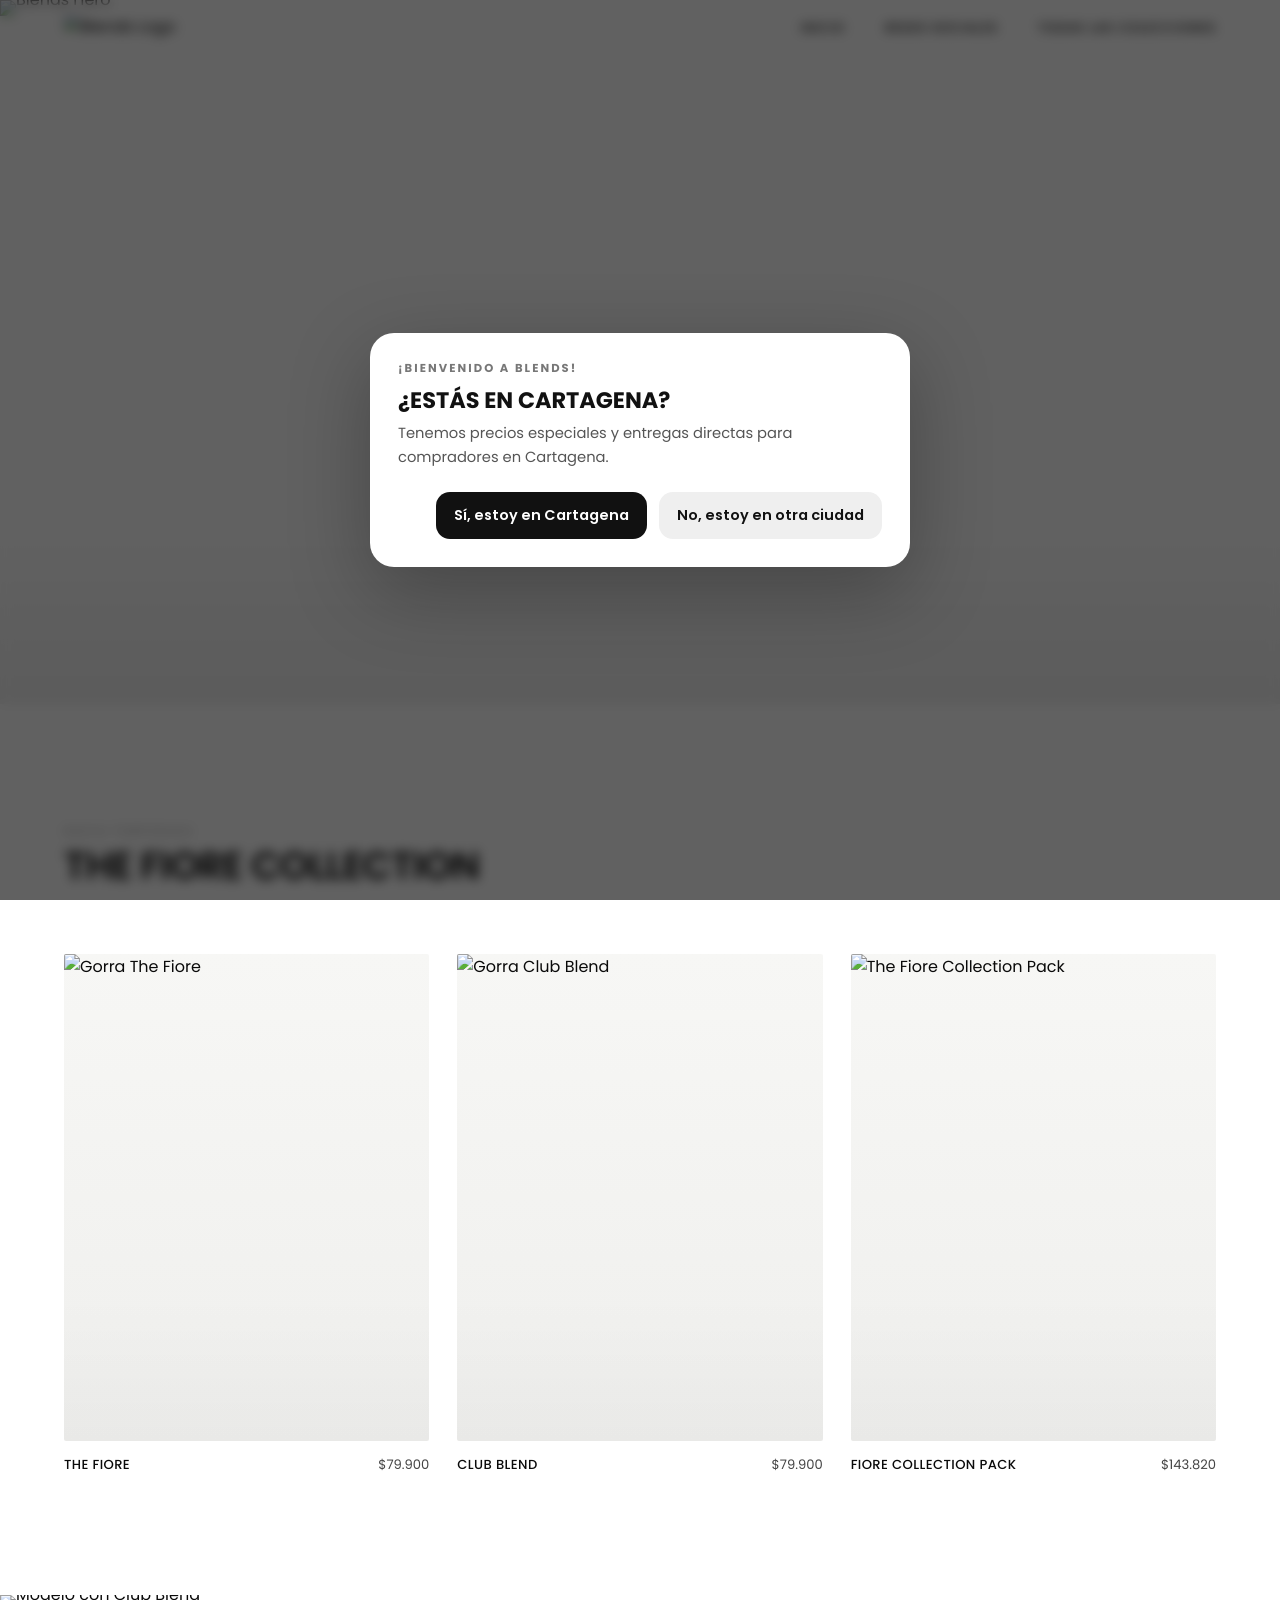
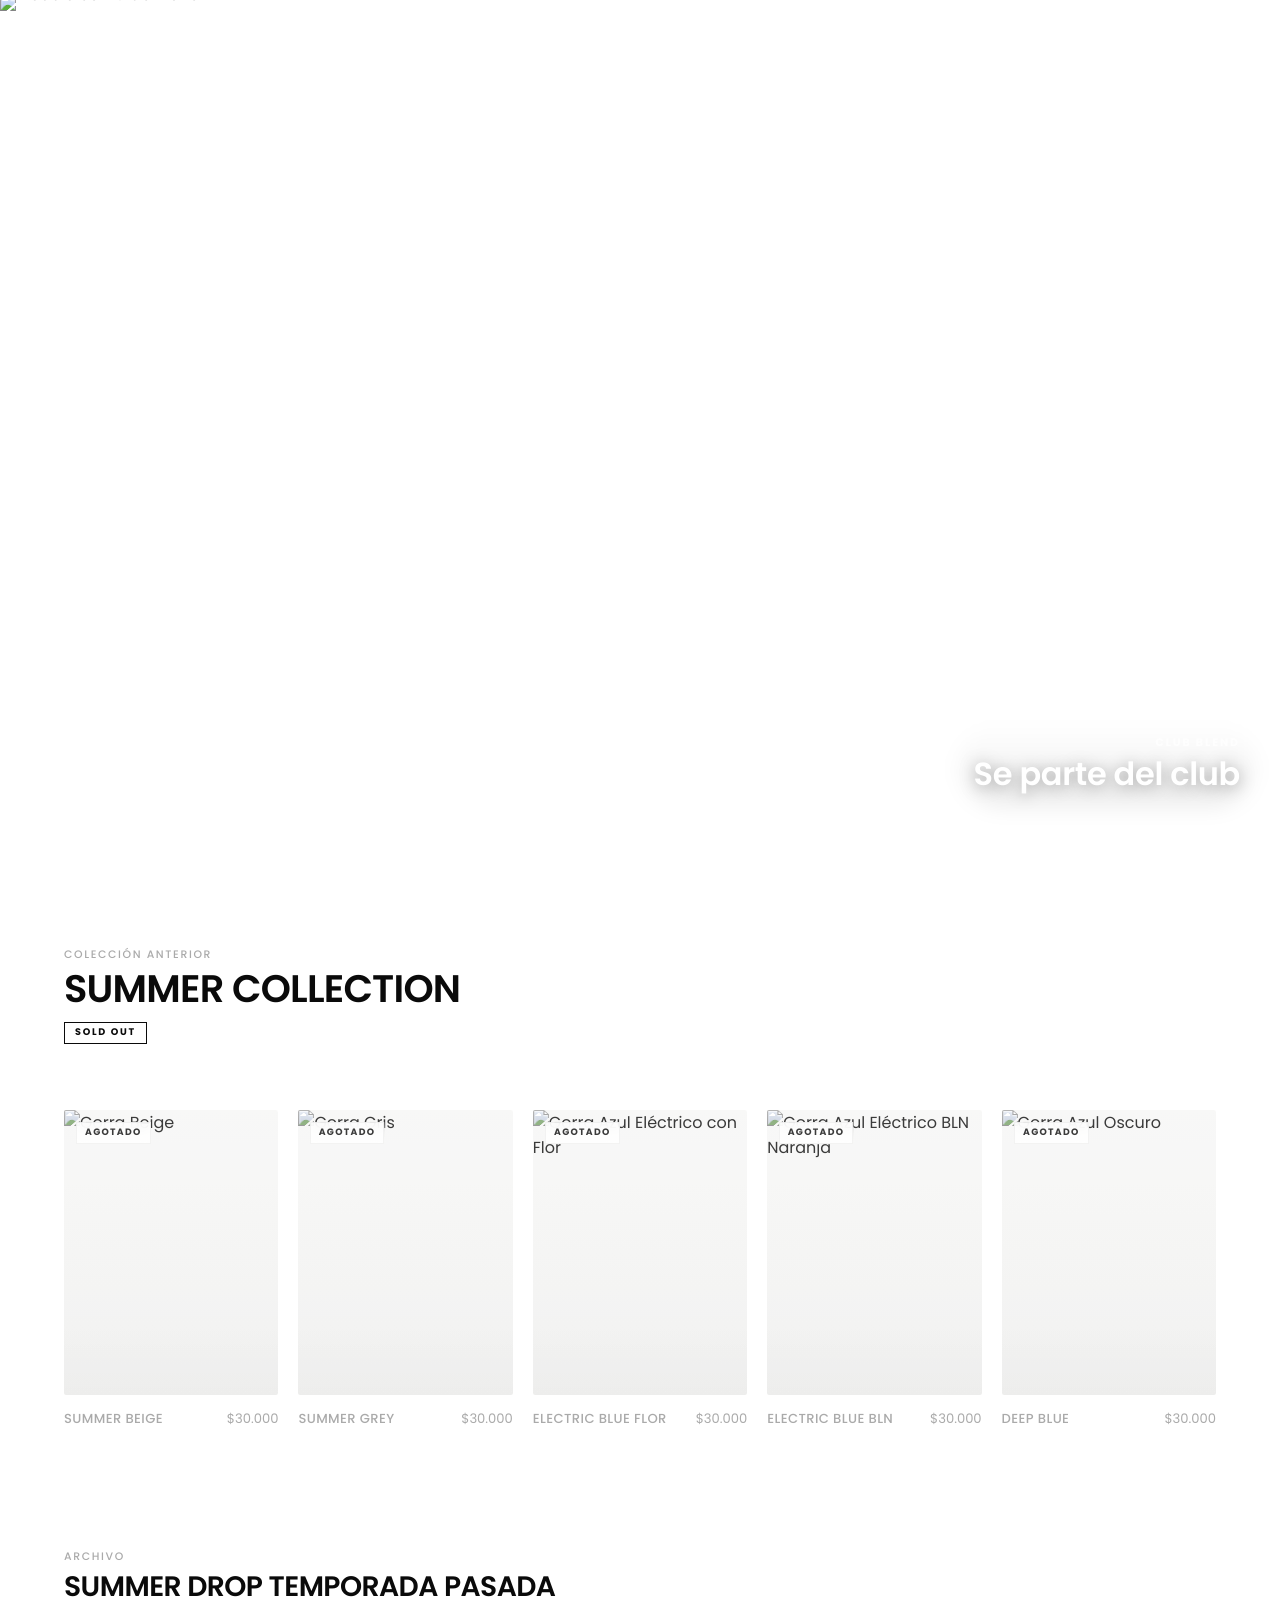
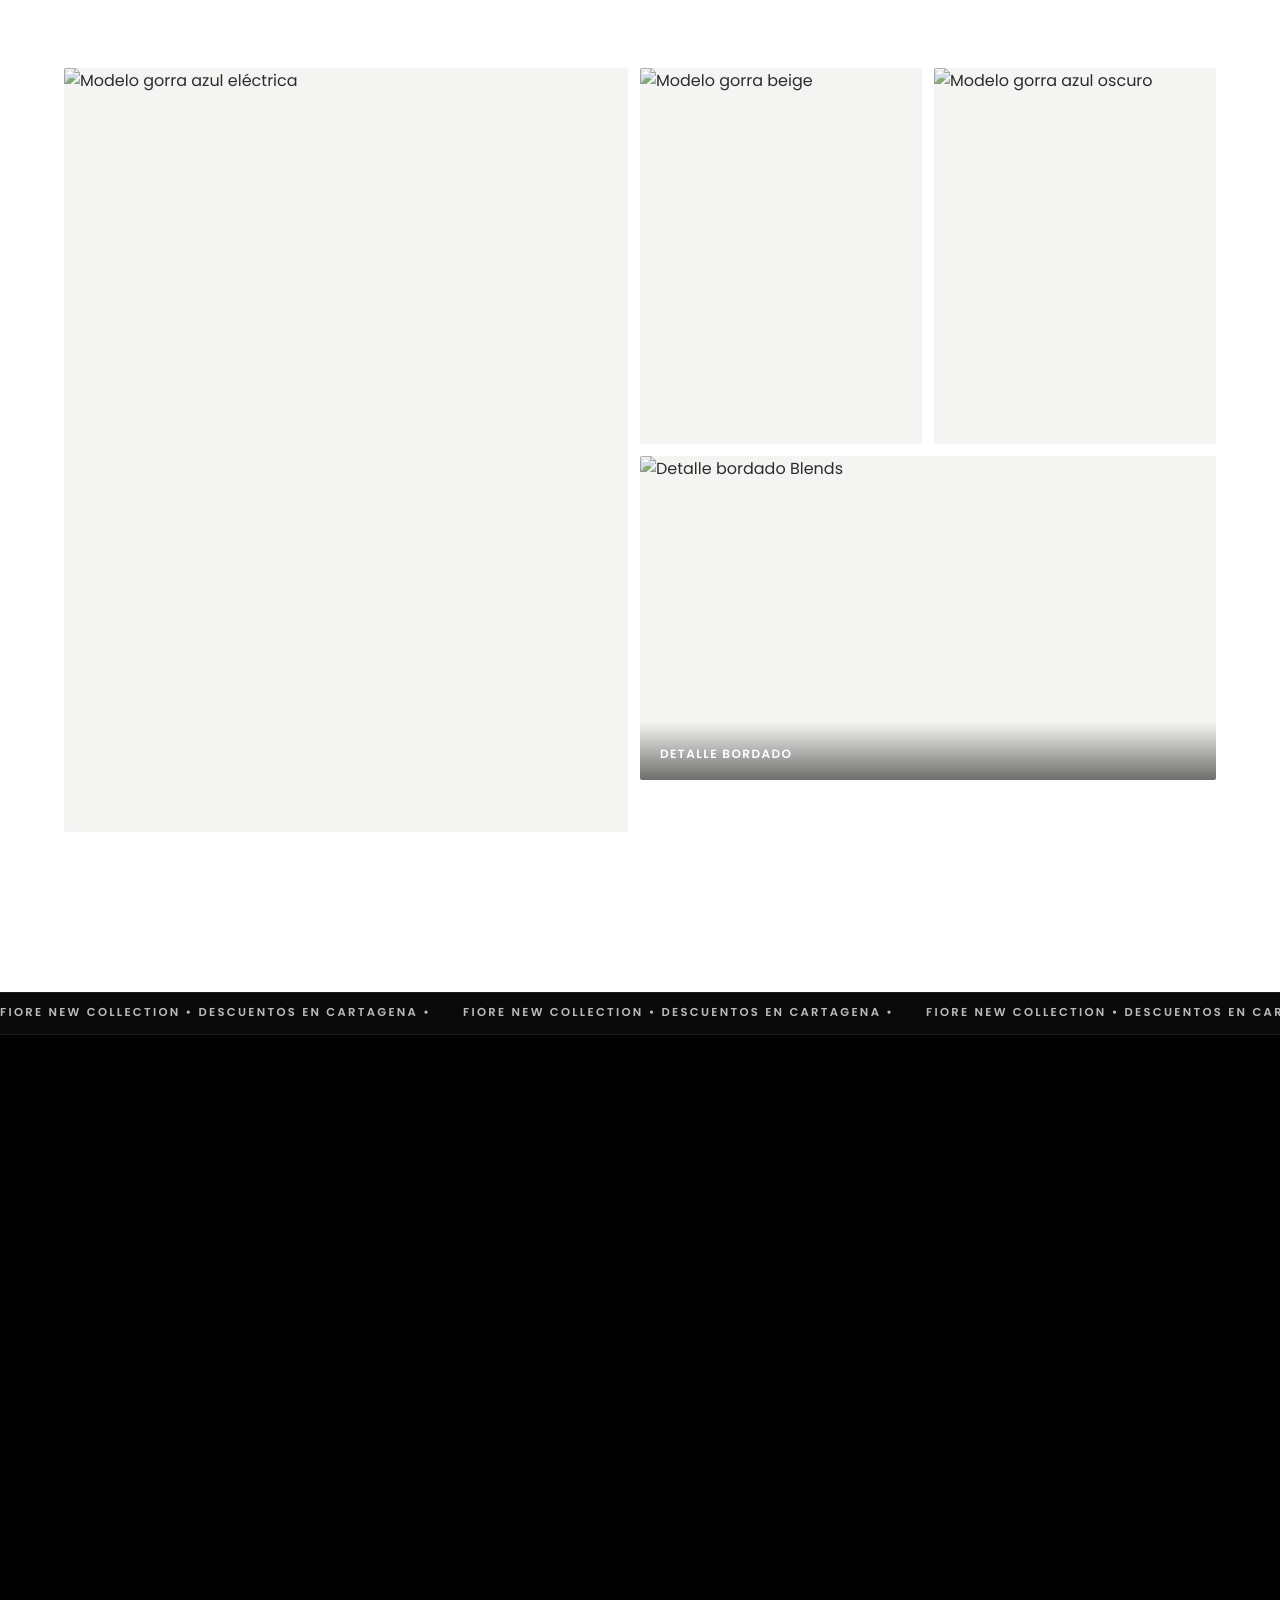
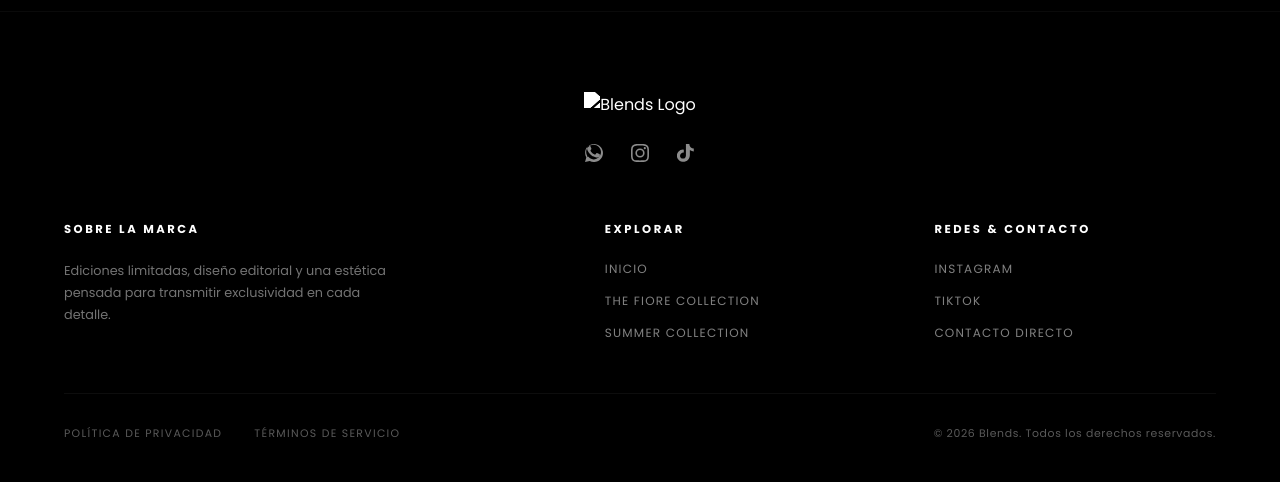
==== commit 14766740: "feat: lógica de ubicación Cartagena y actualización número WhatsApp" ====
--- a/index.html
+++ b/index.html
@@ -362,27 +362,26 @@
 
   </div>
 
-  <!-- Modal:artagena o Mercado Libre -->
+  <!-- Modal: ¿Estás en Cartagena? -->
 <div class="location-modal" id="locationModal" aria-hidden="true">
-  <div class="location-modal__backdrop" data-close-modal></div>
+  <div class="location-modal__backdrop"></div>
 
   <div class="location-modal__panel" role="dialog" aria-modal="true" aria-labelledby="locationModalTitle">
-    <button class="location-modal__close" type="button" aria-label="Cerrar" data-close-modal>×</button>
 
     <div class="location-modal__header">
-      <p class="location-modal__eyebrow">¿Cómo quieres ver este producto?</p>
-      <h3 id="locationModalTitle" class="location-modal__title">Elige cómo quieres continuar</h3>
+      <p class="location-modal__eyebrow">¡Bienvenido a Blends!</p>
+      <h3 id="locationModalTitle" class="location-modal__title">¿Estás en Cartagena?</h3>
       <p class="location-modal__text">
-        Beneficios disponibles en Cartagena
+        Tenemos precios especiales y entregas directas para compradores en Cartagena.
       </p>
     </div>
 
     <div class="location-modal__actions">
       <button type="button" class="location-modal__button location-modal__button--primary" id="cartagenaButton">
-        Estoy en Cartagena
+        Sí, estoy en Cartagena
       </button>
       <button type="button" class="location-modal__button location-modal__button--ghost" id="otherCitiesButton">
-        Otra Ciudad
+        No, estoy en otra ciudad
       </button>
     </div>
   </div>
